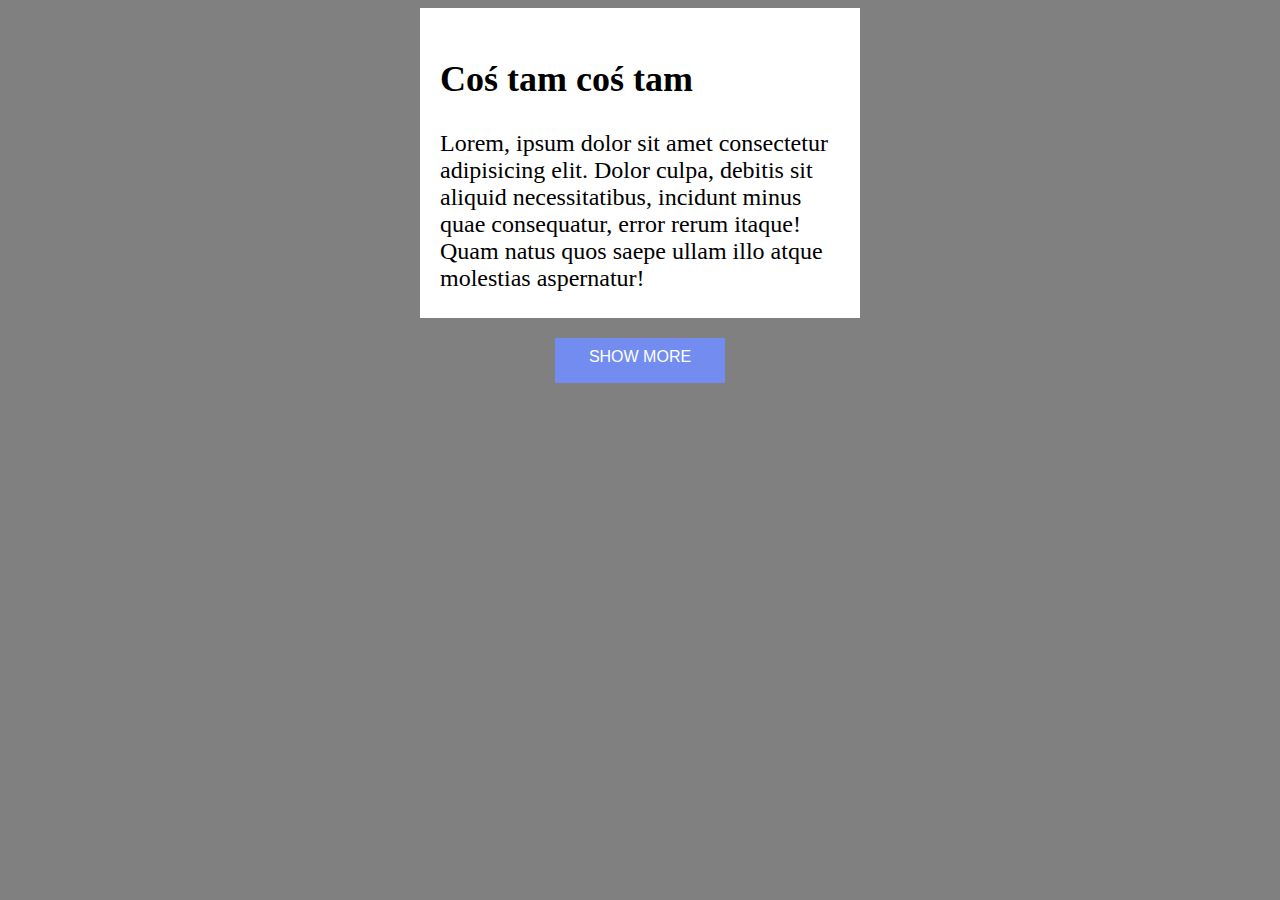
==== events.html @ eea03516 ".onclick event - show more/show less" ====
<!DOCTYPE html>
<html lang="en">

<head>
    <meta charset="UTF-8">
    <meta http-equiv="X-UA-Compatible" content="IE=edge">
    <meta name="viewport" content="width=device-width, initial-scale=1.0">
    <title>JS Events</title>
    <link rel="stylesheet" type=text/css href="./style.css">
</head>

<body>

    <div id = content>
    <h2> Coś tam coś tam</h2>

    <p>Lorem, ipsum dolor sit amet consectetur adipisicing elit. Dolor culpa, debitis sit aliquid necessitatibus,
        incidunt minus quae consequatur, error rerum itaque! Quam natus quos saepe ullam illo atque molestias
        aspernatur!</p>

    <p>Lorem, ipsum dolor sit amet consectetur adipisicing elit. Dolor culpa, debitis sit aliquid necessitatibus,
        incidunt minus quae consequatur, error rerum itaque! Quam natus quos saepe ullam illo atque molestias
        aspernatur!</p>

    <p>Lorem, ipsum dolor sit amet consectetur adipisicing elit. Dolor culpa, debitis sit aliquid necessitatibus,
        incidunt minus quae consequatur, error rerum itaque! Quam natus quos saepe ullam illo atque molestias
        aspernatur!</p>

    <p>Lorem, ipsum dolor sit amet consectetur adipisicing elit. Dolor culpa, debitis sit aliquid necessitatibus,
        incidunt minus quae consequatur, error rerum itaque! Quam natus quos saepe ullam illo atque molestias
        aspernatur!</p>
    </div>

    <div id="button">
    <a id="click-here" href="#">Show more</a>
    </div>  

    <script src=./javaScript.js></script>
</body>

</html>
---- style.css ----
body{
    background: grey;
    font-family: Cambria, Cochin, Georgia, Times, 'Times New Roman', serif;
    font-size: 24px;
}

#content{
    background: white;
    margin: auto;
    padding: 20px;
    width: 400px;
    overflow: hidden; 
    max-height: 270px;

    -webkit-transition: max-height 0.7s;
    -moz-transition: max-height 0.7s;
    transition: max-height 0.7s;
}

#click-here{
    color: white;
    text-decoration: none;
    display: block;
    margin: 20px auto;
    padding: 10px;
    height: 25px;
    width: 150px;
    background: rgb(114, 141, 239);
    text-align: center;
    text-transform: uppercase;
    font-family: Verdana, Geneva, Tahoma, sans-serif;
    font-size: 16px;
}
   
#content.open{
    max-height: 1000px;

    -webkit-transition: max-height 0.7s;
    -moz-transition: max-height 0.7s;
    transition: max-height 0.7s;
}
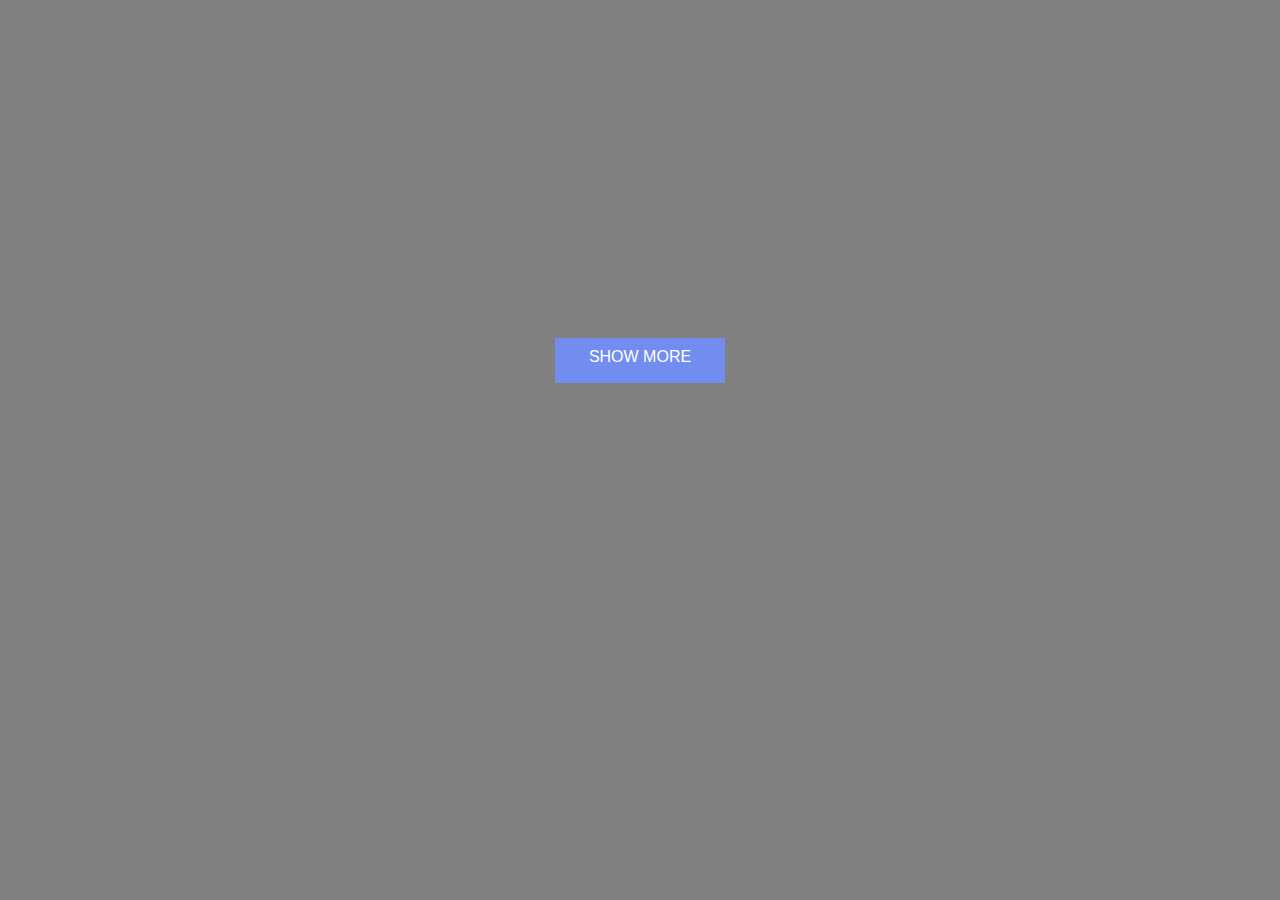
==== commit f52af739: "setTimeout" ====
--- a/events.html
+++ b/events.html
@@ -7,6 +7,7 @@
     <meta name="viewport" content="width=device-width, initial-scale=1.0">
     <title>JS Events</title>
     <link rel="stylesheet" type=text/css href="./style.css">
+
 </head>
 
 <body>
@@ -36,6 +37,8 @@
     </div>  
 
     <script src=./javaScript.js></script>
+
+
 </body>
 
 </html>--- a/style.css
+++ b/style.css
@@ -11,10 +11,25 @@
     width: 400px;
     overflow: hidden; 
     max-height: 270px;
+    opacity: 0;
 
-    -webkit-transition: max-height 0.7s;
-    -moz-transition: max-height 0.7s;
-    transition: max-height 0.7s;
+    -webkit-transition: opacity 0.7s;
+    -moz-transition: opacity 0.7s;
+    transition: opacity 0.7s;
+}
+
+#content.visible{
+    background: white;
+    margin: auto;
+    padding: 20px;
+    width: 400px;
+    overflow: hidden; 
+    max-height: 270px;
+    opacity: 1;
+
+    -webkit-transition: opacity 0.7s;
+    -moz-transition: opacity 0.7s;
+    transition: opacity 0.7s;
 }
 
 #click-here{
